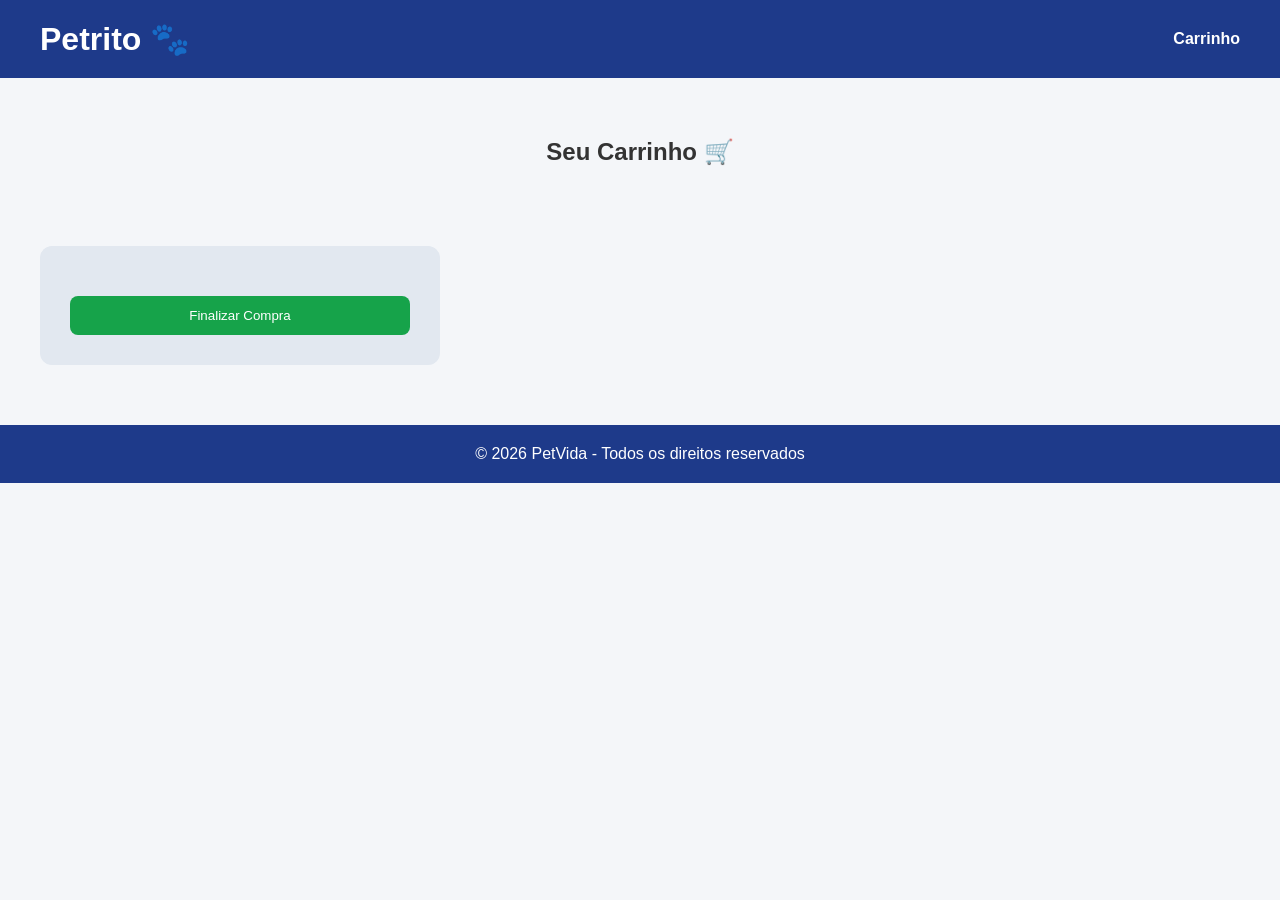
==== carrinho.html @ 00694be7 "Add files via upload" ====
<!DOCTYPE html>
<html lang="pt-BR">
<head>
    <meta charset="UTF-8">
    <title>Carrinho - Petrito</title>
    <link rel="stylesheet" href="style.css">
    <script src="script.js"></script>
</head>
<body>

<header>
    <h1><a href="index.html">Petrito 🐾</a></h1>
    <nav>
        <a href="carrinho.html">Carrinho</a>
    </nav>
</header>

<section class="carrinho">
    <h2>Seu Carrinho 🛒</h2>

    <div class="carrinho-container">

        <script>
            obterProdutos().forEach(element => {
                document.write(`
                    <div class="item-carrinho">
    
                        <div class="info-produto">
                            <h3>${element[0]}</h3>

                            <div class="quantidade">
                                <button>-</button>
                                <span>${element[1]}</span>
                                <button>+</button>
                            </div>
                        </div>

                        <div class="subtotal">
                            <p>Subtotal</p>
                            <strong>R$ ${Produtos[Produtos.findIndex(item => item[0] === element[0])][1]},00</strong>
                        </div>

                        <button class="remover">Remover</button>
                        
                    </div>
                `)
            });
        </script>

    </div>

    <!-- faz um javascript pra resumir -->
    <div class="resumo">
       

        <button class="finalizar">Finalizar Compra</button>
    </div>

</section>

<footer class="index__footer">
    <p>&copy; 2026 PetVida - Todos os direitos reservados</p>
</footer>

</body>
</html>
---- style.css ----
* {
    margin: 0;
    padding: 0;
    box-sizing: border-box;
}

body {
    font-family: Arial, Helvetica, sans-serif;
    background-color: #f4f6f9;
    color: #333;
}


header {
    background-color: #1e3a8a;
    color: white;
    padding: 20px 40px;

    display: flex;
    justify-content: space-between;
    align-items: center;
}

nav ul {
    list-style: none;
    display: flex;
    gap: 20px;
}

header a {
    text-decoration: none;
    color: white;
    font-weight: bold;
    transition: 0.3s;
}

nav a:hover {
    color: #4da6ff;
}

/* 🔹 HERO */
.hero {
    background-image: url("./img/Petrito.png");
    background-size: cover;
    color: white;
    text-align: center;
    height: 100dvh;
    padding: 5em;
}

.hero h2 {
    font-size: 2.5rem;
    margin-bottom: 15px;
}

.hero button {
    margin-top: 20px;
    padding: 12px 25px;
    border: none;
    background-color: #16a34a;
    color: white;
    font-size: 1rem;
    border-radius: 8px;
    cursor: pointer;
    transition: 0.3s;
}

.hero button:hover {
    background-color: #15803d;
}

.categorias {
    padding: 60px 40px;
    text-align: center;
}

.categoria-container {
    margin-top: 30px;
    display: flex;
    justify-content: center;
    gap: 20px;
}

.categoria {
    background-color: white;
    padding: 30px;
    border-radius: 10px;
    width: 200px;
    box-shadow: 0 4px 10px rgba(0,0,0,0.1);
    font-size: 1.2rem;
    cursor: pointer;
    transition: 0.3s;
    text-decoration: none;
    color: black;
}

.categoria:hover {
    transform: translateY(-5px);
}


.produtos {
    padding: 60px 40px;
    text-align: center;
}

.produtos-container {
    margin-top: 30px;
    display: grid;
    grid-template-columns: repeat(auto-fit, minmax(250px, 1fr));
    gap: 30px;
}

.produto {
    background-color: white;
    padding: 20px;
    border-radius: 12px;
    box-shadow: 0 5px 15px rgba(0,0,0,0.1);
    transition: 0.3s;
}

.produto:hover {
    transform: translateY(-5px);
}

.produto img {
    width: 100%;
    height: 180px;
    object-fit: cover;
    border-radius: 8px;
}

.produto h3 {
    margin: 15px 0;
}

.produto button {
    margin-top: 10px;
    padding: 10px 20px;
    border: none;
    background-color: #16a34a;
    color: white;
    border-radius: 6px;
    cursor: pointer;
    transition: 0.3s;
}

.produto button:hover {
    background-color: #15803d;
}


.beneficios {
    background-color: #e2e8f0;
    padding: 50px;
    text-align: center;
}

.beneficios ul {
    margin-top: 20px;
    list-style: none;
}

.beneficios li {
    margin: 10px 0;
    font-size: 1.1rem;
}

footer {
    background-color: #1e3a8a;
    color: white;
    text-align: center;
    padding: 20px;
    position: fixed;
    bottom: 0;
    width: 100%;
}

.index__footer {
    position: static;
}

.pagina-animal {
    padding: 60px 40px;
    text-align: center;
}

.pagina-animal h2 {
    margin-bottom: 30px;
}


.carrinho {
    padding: 60px 40px;
}

.carrinho h2 {
    text-align: center;
    margin-bottom: 40px;
}

.carrinho-container {
    display: flex;
    flex-direction: column;
    gap: 20px;
}

.item-carrinho {
    display: flex;
    align-items: center;
    justify-content: space-between;
    background: white;
    padding: 20px;
    border-radius: 12px;
    box-shadow: 0 5px 15px rgba(0,0,0,0.1);
}

.item-carrinho img {
    width: 100px;
    height: 100px;
    object-fit: cover;
    border-radius: 8px;
}

.info-produto {
    flex: 1;
    margin-left: 20px;
}

.quantidade {
    margin-top: 10px;
    display: flex;
    gap: 10px;
    align-items: center;
}

.quantidade button {
    padding: 5px 10px;
    cursor: pointer;
}

.subtotal {
    text-align: center;
    padding-right: 1em;
}

.remover {
    background: red;
    color: white;
    border: none;
    padding: 8px 12px;
    border-radius: 6px;
    cursor: pointer;
}

.resumo {
    margin-top: 40px;
    background: #e2e8f0;
    padding: 30px;
    border-radius: 12px;
    max-width: 400px;
}

.finalizar {
    margin-top: 20px;
    width: 100%;
    padding: 12px;
    background: #16a34a;
    color: white;
    border: none;
    border-radius: 8px;
    cursor: pointer;
}

.servicos {
    padding: 0 5em;
}

.servicos > h2 {
    font-size: 35px;
    padding: 1em 0 0.5em 0;
}

.servicos > p {
    padding-bottom: 2em;
}

.card-servico {
    display: grid;
    grid-template-columns: auto auto;
    padding: 3em;
}

.card-servico img {
    grid-row: 1 / span 4;
    width: 30em;
    border-radius: 30px;
}

.card-servico > h3 {
    font-size: 30px;
}
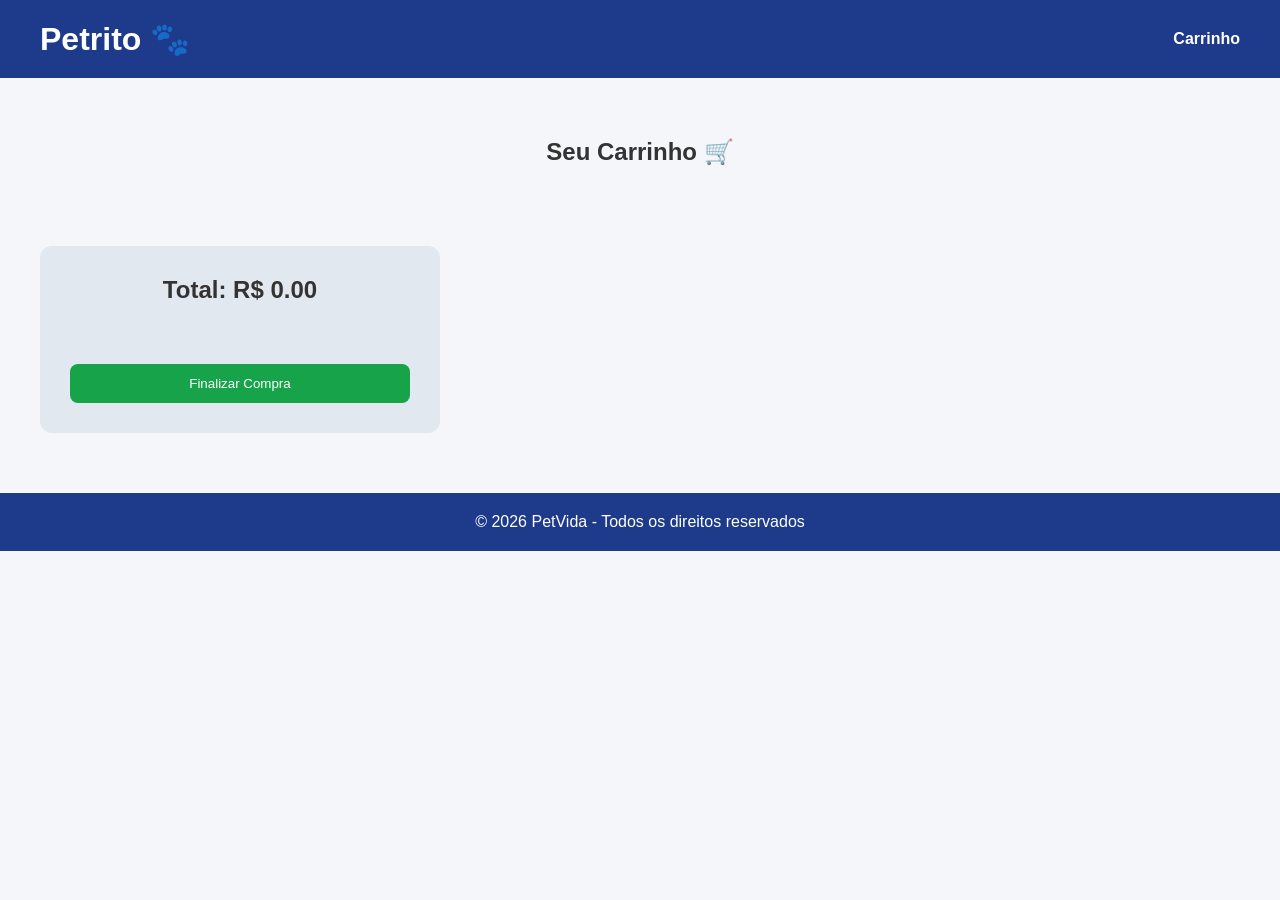
==== commit 2f1b2761: "carrinho" ====
--- a/carrinho.html
+++ b/carrinho.html
@@ -23,35 +23,36 @@
         <script>
             obterProdutos().forEach(element => {
                 document.write(`
-                    <div class="item-carrinho">
+                    <div class="item-carrinho item_carrinho_${Produtos.findIndex(item => item[0] === element[0])}">
     
                         <div class="info-produto">
                             <h3>${element[0]}</h3>
 
                             <div class="quantidade">
-                                <button>-</button>
-                                <span>${element[1]}</span>
-                                <button>+</button>
+                                <button onclick="retirarProduto('${element[0]}')">-</button>
+                                <span class="quantidade_${Produtos.findIndex(item => item[0] === element[0])}">${element[1]}</span>
+                                <button onclick="adicionarProduto('${element[0]}')">+</button>
                             </div>
                         </div>
 
                         <div class="subtotal">
-                            <p>Subtotal</p>
+                            <p>Preço Unitário</p>
                             <strong>R$ ${Produtos[Produtos.findIndex(item => item[0] === element[0])][1]},00</strong>
                         </div>
 
-                        <button class="remover">Remover</button>
+                        <button class="remover" onclick="removerProduto('${element[0]}')">Remover</button>
                         
                     </div>
                 `)
             });
+            addEventListener("load", atualizarTotal);
         </script>
 
     </div>
 
     <!-- faz um javascript pra resumir -->
     <div class="resumo">
-       
+       <h2>Total: R$ 0,00</h2>
 
         <button class="finalizar">Finalizar Compra</button>
     </div>
